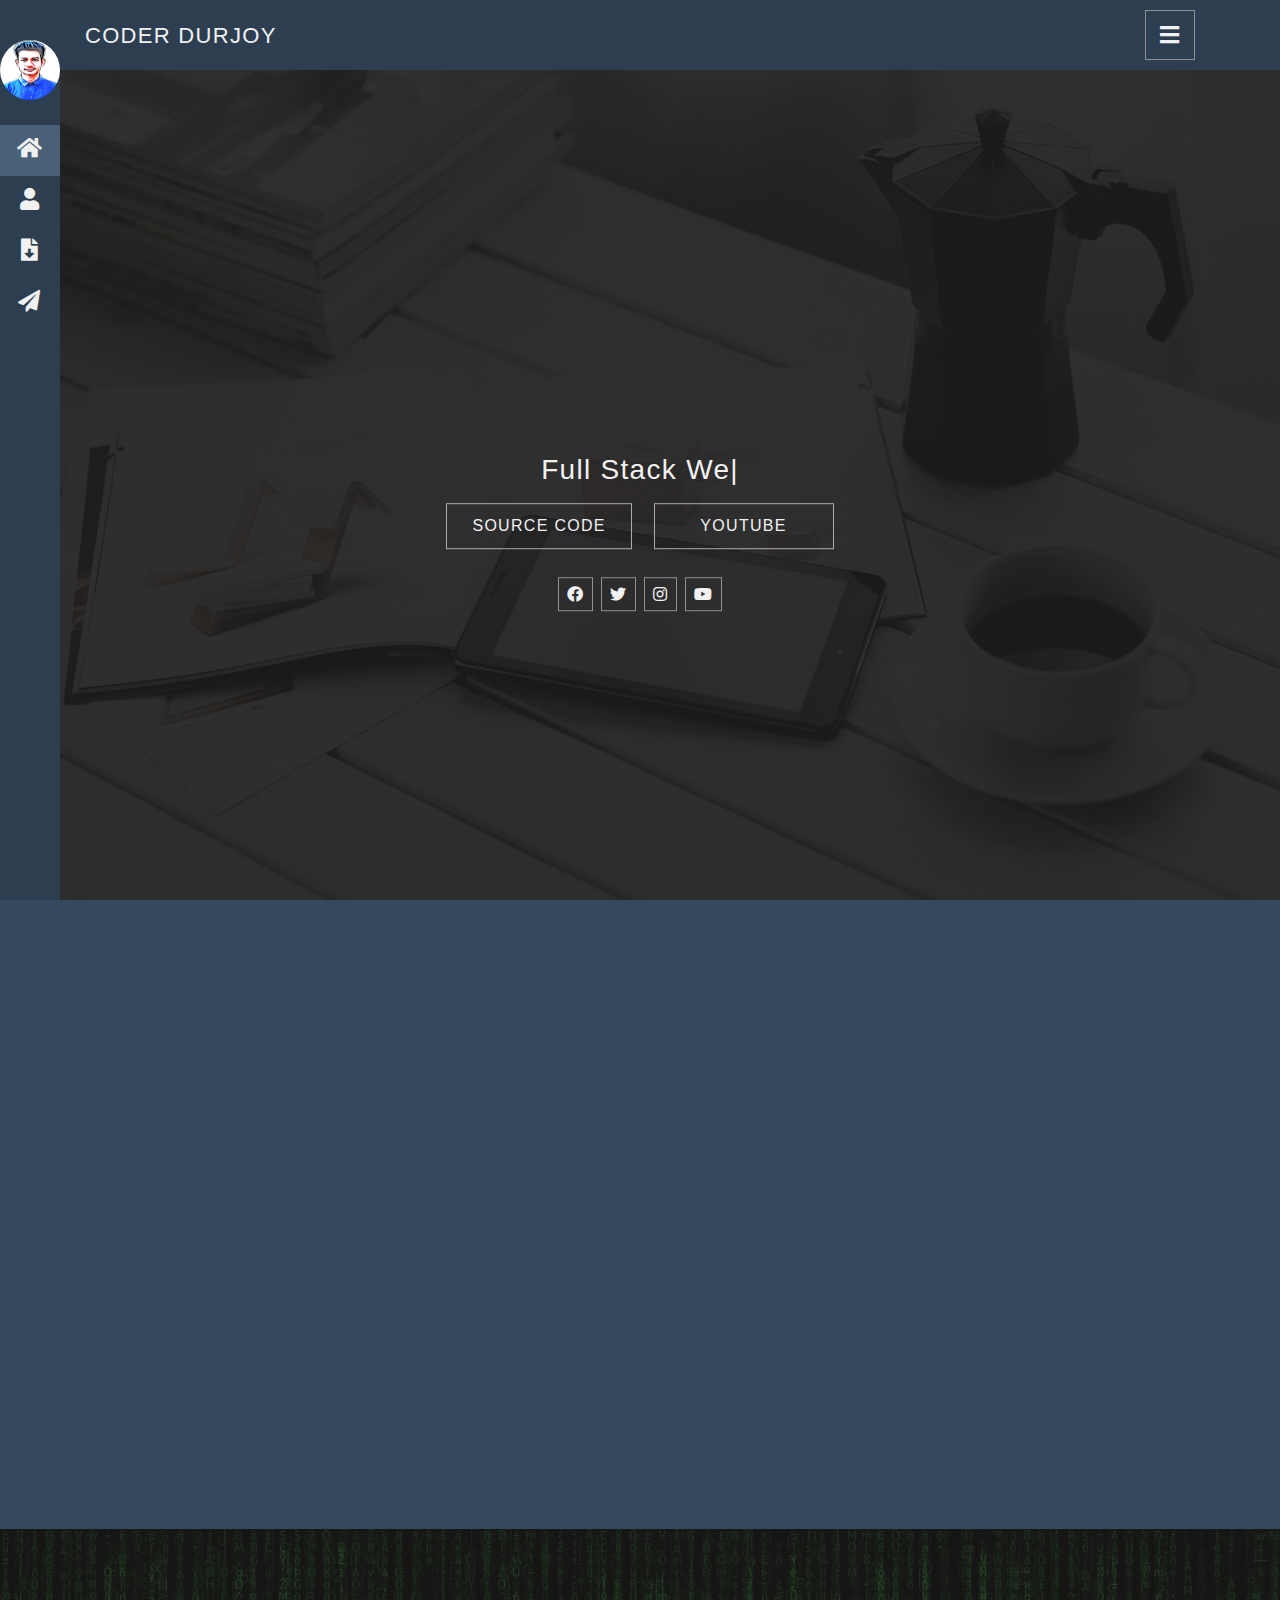
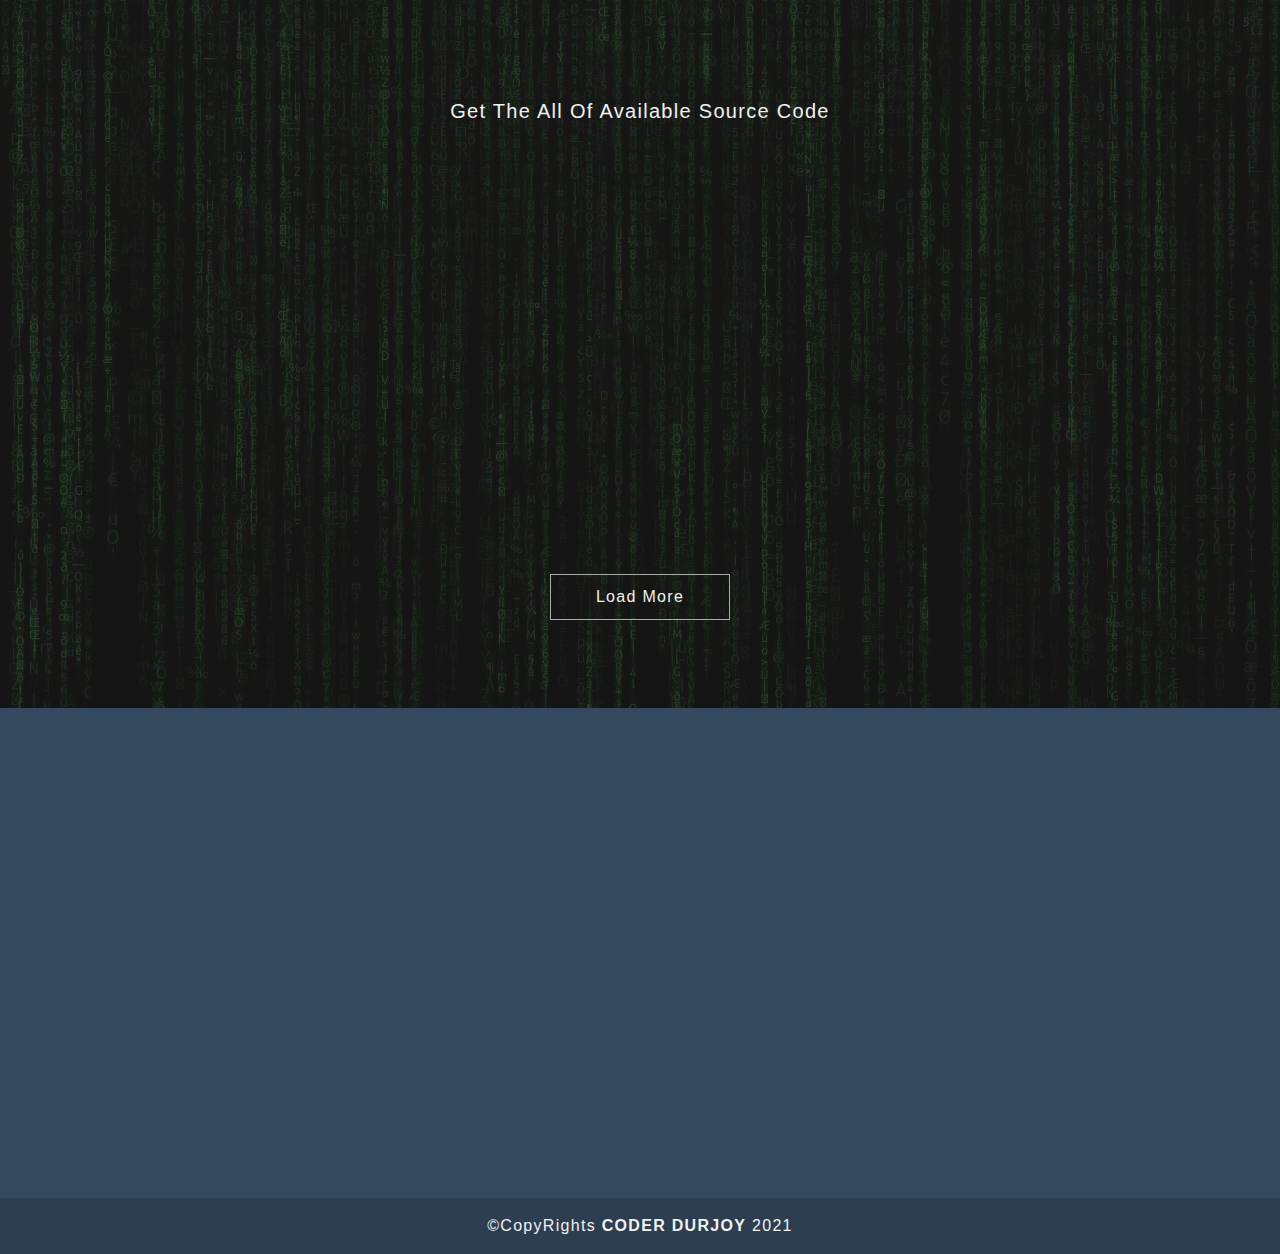
==== index.html @ fb192715 "Add files via upload" ====
<!DOCTYPE html>
<html lang="en">

<head>
    <meta charset="UTF-8">
    <meta http-equiv="X-UA-Compatible" content="IE=edge">
    <meta name="viewport" content="width=device-width, initial-scale=1.0">
    <title>Full Stack Web Developer | CODER DURJOY</title>

    <!-- All CSS Files -->
    <link rel="shortcut icon" href="images/cd-favicon.png" type="image/x-icon">
    <link rel="stylesheet" href="css/all.min.css">
    <link rel="stylesheet" href="css/bootstrap.min.css">
    <link rel="stylesheet" href="css/animate.css">
    <link rel="stylesheet" href="style.css">
    <link rel="stylesheet" href="css/cd-responsive.css">
</head>

<body>
    <!-- Header Area Starts -->
    <header class="header-area">
        <!-- Navbar btn -->
        <div class="menu-btn-bg">
            <div class="main-menu-btn container">
                <a href="/">CODER DURJOY</a>
                <span class="menu-open"><i class="fas fa-bars"></i></span>
                <span class="menu-close"><i class="fas fa-times"></i></span>
            </div>
        </div>

        <!-- Navbar (All / Mobile User) -->
        <div class="mobile-menu">
            <nav class="main-menu">
                <div class="cd-profile">
                    <img src="images/durjoy.png" alt="DURJOY">
                    <h4>Coder Durjoy</h4>
                    <h5>Full stack web developer</h5>
                </div>

                <ul>
                    <li>
                        <a class="active" href="/"><span><i class="fas fa-home"></i></span> Home</a>
                    </li>
                    <li>
                        <a href="about.html"><span><i class="fas fa-user"></i></span> About</a>
                    </li>
                    <li>
                        <a href="source-code.html"><span><i class="fas fa-file-download"></i></span> Source Code</a>
                    </li>
                    <li>
                        <a href="contact.html"><span><i class="fas fa-paper-plane"></i></span> Contact</a>
                    </li>
                </ul>
            </nav>
        </div>

        <!-- Desktop User Menu -->
        <div class="desktop-menu">
            <nav class="main-menu">
                <div class="cd-profile">
                    <img src="images/durjoy.png" alt="DURJOY">
                </div>

                <ul>
                    <li>
                        <a class="active" href="/"><span><i class="fas fa-home"></i></span></a>
                    </li>
                    <li>
                        <a href="about.html"><span><i class="fas fa-user"></i></span></a>
                    </li>
                    <li>
                        <a href="source-code.html"><span><i class="fas fa-file-download"></i></span></a>
                    </li>
                    <li>
                        <a href="contact.html"><span><i class="fas fa-paper-plane"></i></span></a>
                    </li>
                </ul>
            </nav>
        </div>
        <!-- Navbar Ends -->

        <!-- Welcome Area Starts -->
        <div class="welcome-area">
            <!-- Typed JS -->
            <h2>
                <span class="type-here"></span>
            </h2>

            <!-- Welcome Area Buttons -->
            <div class="cd-welcome-btn">
                <a href="source-code.html">SOURCE CODE</a>
                <a target="_blank" href="https://youtube.com/channel/UCOv7zUUrHS8JctmYOdAX71w">YOUTUBE</a>
            </div>

            <!-- Social Profiles -->
            <div class="cd-social-profiles">
                <ul>
                    <li><a target="_blank" href="https://facebook.com/CoderDurjoyOfficial"><i
                                class="fab fa-facebook"></i></a></li>
                    <li><a target="_blank" href="https://twitter.com/coderdurjoy"><i class="fab fa-twitter"></i></a>
                    </li>
                    <li><a target="_blank" href="https://instagram.com/coderdurjoy"><i class="fab fa-instagram"></i></a>
                    </li>
                    <li><a target="_blank" href="https://youtube.com/channel/UCOv7zUUrHS8JctmYOdAX71w"><i
                                class="fab fa-youtube"></i></a></li>
                </ul>
            </div>
        </div>
    </header>
    <!-- Header Area Ends -->

    <!-- About Area Starts -->
    <div id="about" class="about-area cd-padding">
        <h2 class="wow zoomIn">About me</h2>

        <div class="container">
            <div class="row">

                <div class="col-md-6 col-lg-4 offset-lg-2 mb-4  wow fadeInLeft">
                    <div class="text-center">
                        <img src="images/durjoy.png" alt="DURJOY">
                    </div>
                </div>

                <div class="col-md-6 col-lg-4 text-justify wow fadeInRight">
                    <p><span class="hii">Hi,</span> This is me <strong>DURJOY DEBBORMA</strong> also known as
                        <strong>Coder Durjoy</strong>. A Full Stack Web
                        Developer. Feel very good
                        to Code and share that with Global peps.
                    </p>

                    <p>Recently, I've created a Youtube channel. I share my enjoyment of coding there. Almost on every
                        social media platform, I'm available.</p>
                    <p>Thanks For Reading...</p>
                </div>
            </div>
        </div>
    </div>
    <!-- About Area Ends -->

    <!-- Source Code Area Starts -->
    <div id="source-code" class="source-code cd-padding">
        <div class="container">
            <h2 class="wow zoomIn">Source Code</h2>
            <h4 class="text-center text-capitalize mb-5">Get the all of available source code</h4>

            <!-- Source-code Box - Columns -->
            <div class="row">
                <!-- Box-3 -->
                <div class="col-md-6 col-lg-4 my-3  wow fadeInLeft">
                    <div class="box-border">
                        <img class="w-100" src="images/signup-form.jpg" alt="Image">
                        <p class="m-2">Sign up form | Registration form design by CoderDurjoy</p>

                        <a class="m-2 btn btn-outline-light" href="source/signup-form.zip">Download</a>
                        <a target="_blank" class="m-2 btn btn-outline-light float-right"
                            href="https://www.youtube.com/watch?v=6mMQAmwYwCI"><i class="fab fa-youtube fa-lg"></i>
                            Watch</a>
                    </div>
                </div>

                <!-- Box-2 -->
                <div class="col-md-6 col-lg-4 my-3  wow zoomIn">
                    <div class="box-border">
                        <img class="w-100" src="images/before-after.jpg" alt="Image">
                        <p class="m-2">Awesome before and after effect using css | Coder Durjoy</p>

                        <a class="m-2 btn btn-outline-light" href="source/before-and-after.zip">Download</a>
                        <a target="_blank" class="m-2 btn btn-outline-light float-right"
                            href="https://www.youtube.com/watch?v=l2nGnWfCZsY"><i class="fab fa-youtube fa-lg"></i>
                            Watch</a>
                    </div>
                </div>

                <!-- Box-1 -->
                <div class="col-md-6 col-lg-4 my-3  wow fadeInRight">
                    <div class="box-border">
                        <img class="w-100" src="images/triangle.jpg" alt="Image">
                        <p class="m-2">How to make triangle shape using css | Coder Durjoy</p>

                        <a class="m-2 btn btn-outline-light" href="source/triangle.zip">Download</a>
                        <a target="_blank" class="m-2 btn btn-outline-light float-right"
                            href="https://www.youtube.com/watch?v=18pxBIMDIR4"><i class="fab fa-youtube fa-lg"></i>
                            Watch</a>
                    </div>
                </div>
            </div>
            <!-- Load more button for source-code -->
            <div class="cd-welcome-btn text-center mt-5">
                <a href="source-code.html">Load More</a>
            </div>
        </div>
    </div>
    <!-- Source Code Area Ends -->

    <!-- Contact Area Starts -->
    <div id="contact-area" class="contact-area cd-padding">
        <h2 class="wow zoomIn">Contact</h2>
        <div class="container">
            <div class="row">
                <div class="col-md-6 offset-lg-1 wow fadeInLeft">
                    <h4>Wanna Contact Me?</h4>
                    <p class="my-4 text-capitalize text-justify">Almost in every social media platform i'm available.
                        Just send me a message and get me connected with you. I will definitely reply to you within a
                        few hours but maximum 48 hours.</p>
                </div>
                <div class="col-md-5 offset-md-1 col-lg-4 offset-lg-1 wow fadeInRight">
                    <ul>
                        <li><a target="_blank" href="https://facebook.com/CoderDurjoyOfficial"><span><i
                                        class="fab fa-facebook"></i></span> Facebook</a></li>
                        <li><a target="_blank" href="https://twitter.com/coderdurjoy"><span><i
                                        class="fab fa-twitter"></i></span>
                                Twitter</a></li>
                        <li><a target="_blank" href="https://instagram.com/coderdurjoy"><span><i
                                        class="fab fa-instagram"></i></span>
                                Instagram</a></li>
                        <li><a target="_blank" href="https://linkedin.com/in/coderdurjoy"><span><i
                                        class="fab fa-linkedin"></i></span>
                                LinkedIn</a></li>
                        <li><a href="mailto:coderdurjoy@gmail.com"><span><i class="fas fa-envelope-open"></i></span>
                                coderdurjoy@gmail.com</a></li>
                    </ul>
                </div>
            </div>
        </div>
    </div>
    <!-- Contact Area Ends -->

    <!-- Footer Area Starts -->
    <footer class="footer-area py-3">
        <p class="text-center text-capitalize">&copy;CopyRights <strong>CODER DURJOY</strong> 2021</p>
    </footer>
    <!-- Footer Area Ends -->

    <!-- All JS Files -->
    <script src="js/jquery.min.js"></script>
    <script src="js/bootstrap.min.js"></script>
    <script src="js/typed.min.js"></script>
    <script src="js/wow.min.js"></script>
    <script src="js/cd-custom.js"></script>
    <!-- Reason to put this here -lol -->
    <script>
        // WOW JS Code 
        new WOW().init();

        // Typed JS 
        var type = new Typed('.type-here', {
            strings: ['Full Stack Web Developer', 'WordPress Expert', 'Support Me On Youtube'],
            typeSpeed: 40,
            backSpeed: 30,
            loop: true,
        });
    </script>
    <!-- Reason to put this here ends -->

</body>

</html>
---- style.css ----
/**
 ** All the codes by CODER DUROJY. A Full Stack Web Developer.
 ** Author: CODER DURJOY
 ** Author URI: https://coderdurjoy.com/

-----------------------------------------------------------**/

* {
    margin: 0;
    padding: 0;
    box-sizing: border-box;
    letter-spacing: 1.3px;
    font-family: 'Segoe UI', Tahoma, Geneva, Verdana, sans-serif
}

body {
    overflow-x: hidden;
}

a {
    text-decoration: none !important;
}

.active {
    background-color: #496077;
}

/**
*** Fixed Menu ----- **/
.cd-fixed {
    position: fixed;
    left: 0;
    right: 0;
    z-index: 9;
}

.mobile-menu-fixed {
    position: fixed;
    top: 10px;
    right: 15px;
    z-index: 999;
}

/**
*** Main Section Top-Bottom Padding  **/
.cd-padding {
    padding: 80px 0;
}

/**
*** Header Area **/
.header-area {
    width: 100%;
    min-height: 100vh;
    color: #f1f1f1;
    background: linear-gradient(0deg, rgba(26, 25, 25, 0.9), rgba(27, 26, 26, 0.9)), url('images/bg.jpg');
    background-size: cover;
    background-repeat: no-repeat;
}

/**
*** Welcome Area **/
.welcome-area {
    width: 90vw;
    text-align: center;
    position: absolute;
    left: 50%;
    top: 60%;
    transform: translate(-50%, -50%);
    -webkit-transform: translate(-50%, -50%);
    -moz-transform: translate(-50%, -50%);
    -ms-transform: translate(-50%, -50%);
    -o-transform: translate(-50%, -50%);
}

.welcome-area h2 {
    font-size: 28px;
    font-weight: 100;
}

.cd-welcome-btn a {
    min-width: 180px;
    color: #f1f1f1;
    font-weight: 500;
    display: inline-block;
    margin: 8px;
    padding: 10px 25px;
    text-align: center;
    border: 1px solid #acacac;
    border-radius: 0;
    transition: 0.4s;
    -webkit-transition: 0.4s;
    -moz-transition: 0.4s;
    -ms-transition: 0.4s;
    -o-transition: 0.4s;
}

.cd-welcome-btn a:hover {
    background: #ecf0f1;
    border: 1px solid #ecf0f1;
    color: #333;
}

/**
*** Social Profiles **/
.cd-social-profiles {
    margin-top: 20px;
}

.cd-social-profiles ul {
    list-style: none;
}

.cd-social-profiles ul li {
    display: inline;
    margin: 0 1px;
}

.cd-social-profiles ul li a {
    display: inline-block;
}

.cd-social-profiles ul li a i {
    color: #f1f1f1;
    font-size: 16px;
    padding: 8px;
    border: 1px solid #909090;
    transition: 0.5s;
    -webkit-transition: 0.5s;
    -moz-transition: 0.5s;
    -ms-transition: 0.5s;
    -o-transition: 0.5s;
}

.cd-social-profiles ul li a i:hover {
    background: #f1f1f1;
    color: #333;
}

/**
*** Navbar Btn **/
.menu-btn-bg {
    background: #2c3e50;
    padding: 10px 0;
}

.main-menu-btn {
    display: flex;
    justify-content: space-between;
    align-items: center;
}

.main-menu-btn a {
    color: #f1f1f1;
    font-size: 22px;
    font-weight: 500;
}

/**
*** Inside main-menu-btn **/
.menu-open,
.menu-close {
    width: 50px;
    height: 50px;
    line-height: 50px;
    text-align: center;
    color: #f1f1f1;
    font-size: 22px;
    cursor: pointer;
    background: #2c3e50;
    border: 1px solid #909090;
    z-index: 999;
}

.menu-open:hover,
.menu-close:hover {
    border: 1px solid #f1f1f1;
}

.menu-close {
    display: none;
}

/**
*** Desktop User Menu **/
.desktop-menu .main-menu {
    width: 60px !important;
}

.desktop-menu .cd-profile img {
    width: 60px !important;
    height: 60px !important;
}

/**
*** All User Menu (Mobile) **/
.mobile-menu .main-menu {
    margin-left: -300px;
}

.main-menu {
    width: 300px;
    min-height: 100vh;
    background-color: #2c3e50;
    overflow-x: hidden;
    z-index: 99;
    position: fixed;
    left: 0;
    top: 0;
    transition: 0.5s;
    -webkit-transition: 0.5s;
    -moz-transition: 0.5s;
    -ms-transition: 0.5s;
    -o-transition: 0.5s;
}

.main-menu ul {
    list-style: none;
}

.main-menu ul li a {
    white-space: nowrap;
    text-transform: capitalize;
    color: #f1f1f1;
    font-size: 18px;
    font-weight: 500;
    display: flex;
    align-items: center;
    padding: 12px 0;
    transition: 0.4s;
    -webkit-transition: 0.4s;
    -moz-transition: 0.4s;
    -ms-transition: 0.4s;
    -o-transition: 0.4s;
}

.main-menu ul li a:hover {
    background-color: #496077;
}

.main-menu ul li a span i {
    width: 60px;
    font-size: 22px;
    text-align: center;
}

/**
*** Menu profile picture **/
.main-menu .cd-profile {
    width: 100%;
    height: auto;
    padding: 40px 0 25px;
    text-align: center;
}

.main-menu .cd-profile img {
    width: 90px;
    height: 90px;
    border-radius: 50%;
    -webkit-border-radius: 50%;
    -moz-border-radius: 50%;
    -ms-border-radius: 50%;
    -o-border-radius: 50%;
}

.main-menu .cd-profile h4 {
    text-transform: uppercase;
    color: #f1f1f1;
    font-size: 14px;
    margin: 12px 0 4px;
}

.main-menu .cd-profile h5 {
    text-transform: capitalize;
    color: #f1f1f1;
    font-size: 14px;
    font-weight: 400;
}

/**
*** About Area ----- **/
.about-area {
    color: #f1f1f1;
    background: #34495e;
}

.about-area h2,
.source-code h2,
.contact-area h2 {
    width: 280px;
    margin: 0 auto 80px;
    padding: 10px;
    font-size: 36px;
    color: #f1f1f1;
    font-weight: 100;
    text-align: center;
    text-transform: capitalize;
    border: 1px solid #909090;
}

.about-area h2:hover,
.source-code h2:hover,
.contact-area h2:hover {
    border: 1px solid #f1f1f1;
}

.about-area img {
    width: 300px;
    height: 300px;
    border: 6px solid #f1f1f1;
}

.about-area p {
    font-size: 16px;
    font-weight: 100;
    line-height: 1.7em;
}

.about-area p .hii {
    font-size: 32px !important;
}

/**
*** Source Code Area **/
.source-code {
    color: #f1f1f1;
    background: linear-gradient(0deg, rgba(26, 25, 25, 0.8), rgba(27, 26, 26, 0.8)), url('images/bg2.jpg');
    background-size: cover;
    background-repeat: no-repeat;
}

.source-code h2 {
    margin-bottom: 25px;
}

.source-code h4 {
    font-size: 20px;
    font-weight: 100;
}

.box-border {
    border: 1px solid #909090;
}

/**
*** Contact Area ----- **/
.contact-area {
    background: #34495e;
    color: #f1f1f1;
}

.contact-area h4 {
    font-weight: 100;
    padding-left: 10px;
    border-left: 6px dashed #909090;
}

.contact-area p {
    font-size: 18px;
    font-weight: 100;
}

.contact-area ul {
    list-style: none;
}

.contact-area ul li a {
    max-width: 232px;
    color: #f1f1f1;
    display: block;
    padding: 4px 4px 2px;
    border-bottom: 1px solid #496077;
}

.contact-area ul li a:hover {
    background: #496077;
}

/**
*** Footer Area ----- **/
.footer-area {
    color: #f1f1f1;
    background: #2c3e50;
}

.footer-area p {
    margin: 0;
}

/**
*** Ends ----- **/
---- css/cd-responsive.css ----
/**
 ** All the codes by CODER DUROJY. A Full Stack Web Developer.
 ** Author: CODER DURJOY
 ** Author URI: https://coderdurjoy.com/

-----------------------------------------------------------**/

/** 
*** Menu----- **/
@media (max-width: 1060px) {
    .desktop-menu {
        display: none !important;
    }
}

/** 
*** Typed JS Text----- **/
@media (max-width: 460px) {
    .welcome-area h2 {
        font-size: 24px;
    }
}

@media (max-width: 360px) {
    .welcome-area h2 {
        font-size: 22px;
    }
}

@media (max-width: 310px) {
    .welcome-area h2 {
        font-size: 18px;
    }
}
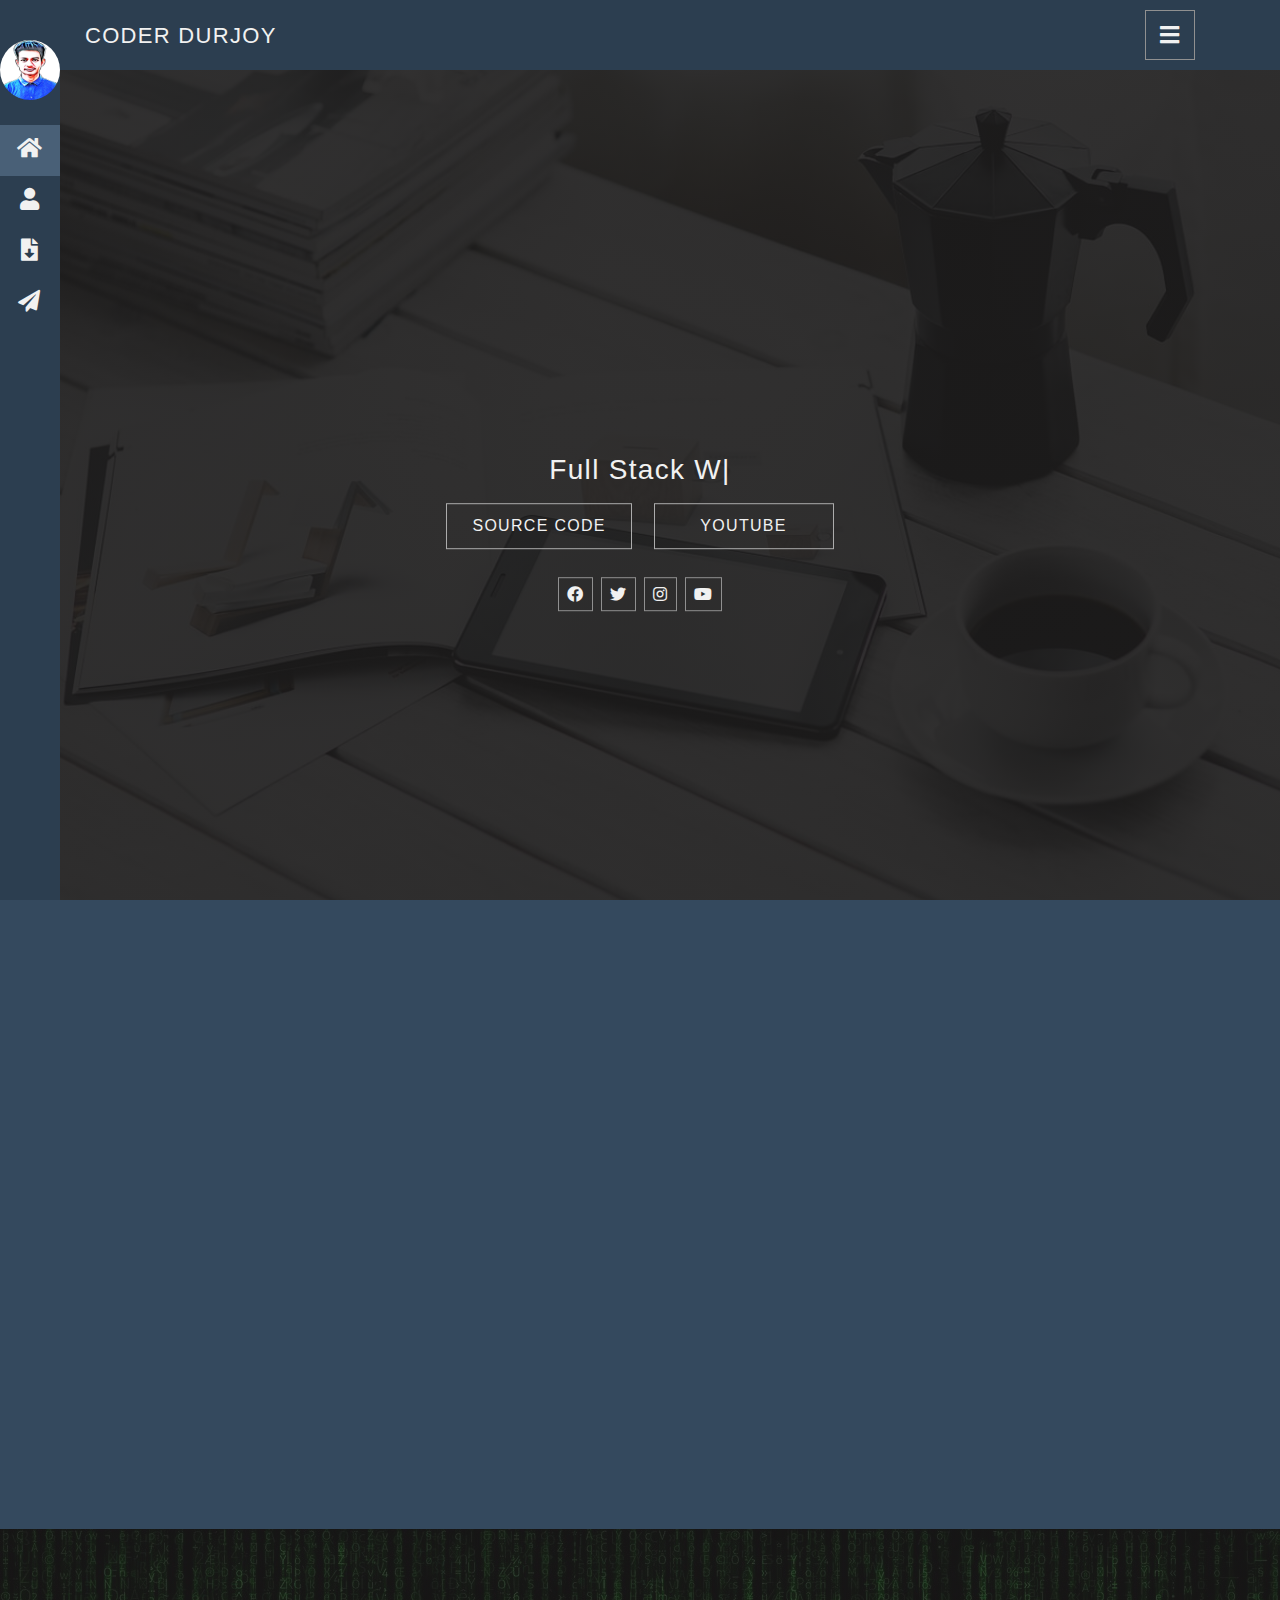
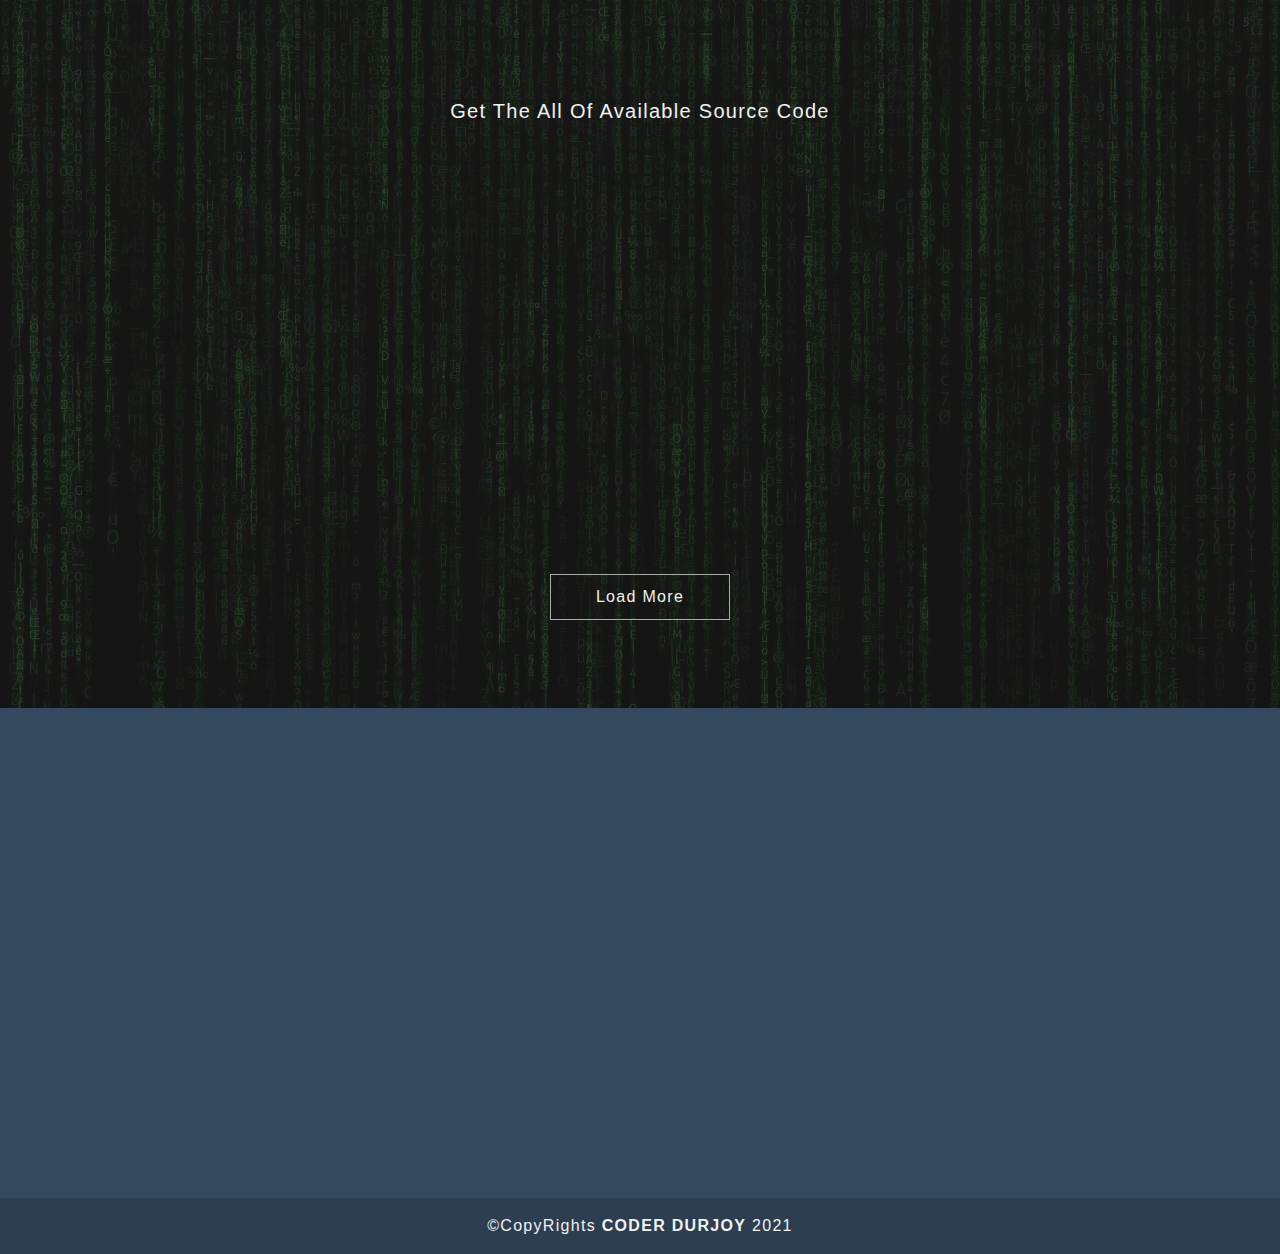
==== commit 7a47ab46: "Update index.html" ====
--- a/index.html
+++ b/index.html
@@ -116,13 +116,13 @@
         <div class="container">
             <div class="row">
 
-                <div class="col-md-6 col-lg-4 offset-lg-2 mb-4  wow fadeInLeft">
+                <div class="col-md-6 col-lg-4 offset-lg-2 mb-4  wow zoomIn">
                     <div class="text-center">
                         <img src="images/durjoy.png" alt="DURJOY">
                     </div>
                 </div>
 
-                <div class="col-md-6 col-lg-4 text-justify wow fadeInRight">
+                <div class="col-md-6 col-lg-4 text-justify wow zoomIn">
                     <p><span class="hii">Hi,</span> This is me <strong>DURJOY DEBBORMA</strong> also known as
                         <strong>Coder Durjoy</strong>. A Full Stack Web
                         Developer. Feel very good
@@ -147,7 +147,7 @@
             <!-- Source-code Box - Columns -->
             <div class="row">
                 <!-- Box-3 -->
-                <div class="col-md-6 col-lg-4 my-3  wow fadeInLeft">
+                <div class="col-md-6 col-lg-4 my-3  wow zoomIn">
                     <div class="box-border">
                         <img class="w-100" src="images/signup-form.jpg" alt="Image">
                         <p class="m-2">Sign up form | Registration form design by CoderDurjoy</p>
@@ -173,7 +173,7 @@
                 </div>
 
                 <!-- Box-1 -->
-                <div class="col-md-6 col-lg-4 my-3  wow fadeInRight">
+                <div class="col-md-6 col-lg-4 my-3  wow zoomIn">
                     <div class="box-border">
                         <img class="w-100" src="images/triangle.jpg" alt="Image">
                         <p class="m-2">How to make triangle shape using css | Coder Durjoy</p>
@@ -198,13 +198,13 @@
         <h2 class="wow zoomIn">Contact</h2>
         <div class="container">
             <div class="row">
-                <div class="col-md-6 offset-lg-1 wow fadeInLeft">
+                <div class="col-md-6 offset-lg-1 wow zoomIn">
                     <h4>Wanna Contact Me?</h4>
-                    <p class="my-4 text-capitalize text-justify">Almost in every social media platform i'm available.
+                    <p class="my-4 text-justify">Almost in every social media platform i'm available.
                         Just send me a message and get me connected with you. I will definitely reply to you within a
                         few hours but maximum 48 hours.</p>
                 </div>
-                <div class="col-md-5 offset-md-1 col-lg-4 offset-lg-1 wow fadeInRight">
+                <div class="col-md-5 offset-md-1 col-lg-4 offset-lg-1 wow zoomIn">
                     <ul>
                         <li><a target="_blank" href="https://facebook.com/CoderDurjoyOfficial"><span><i
                                         class="fab fa-facebook"></i></span> Facebook</a></li>
@@ -255,4 +255,4 @@
 
 </body>
 
-</html>+</html>
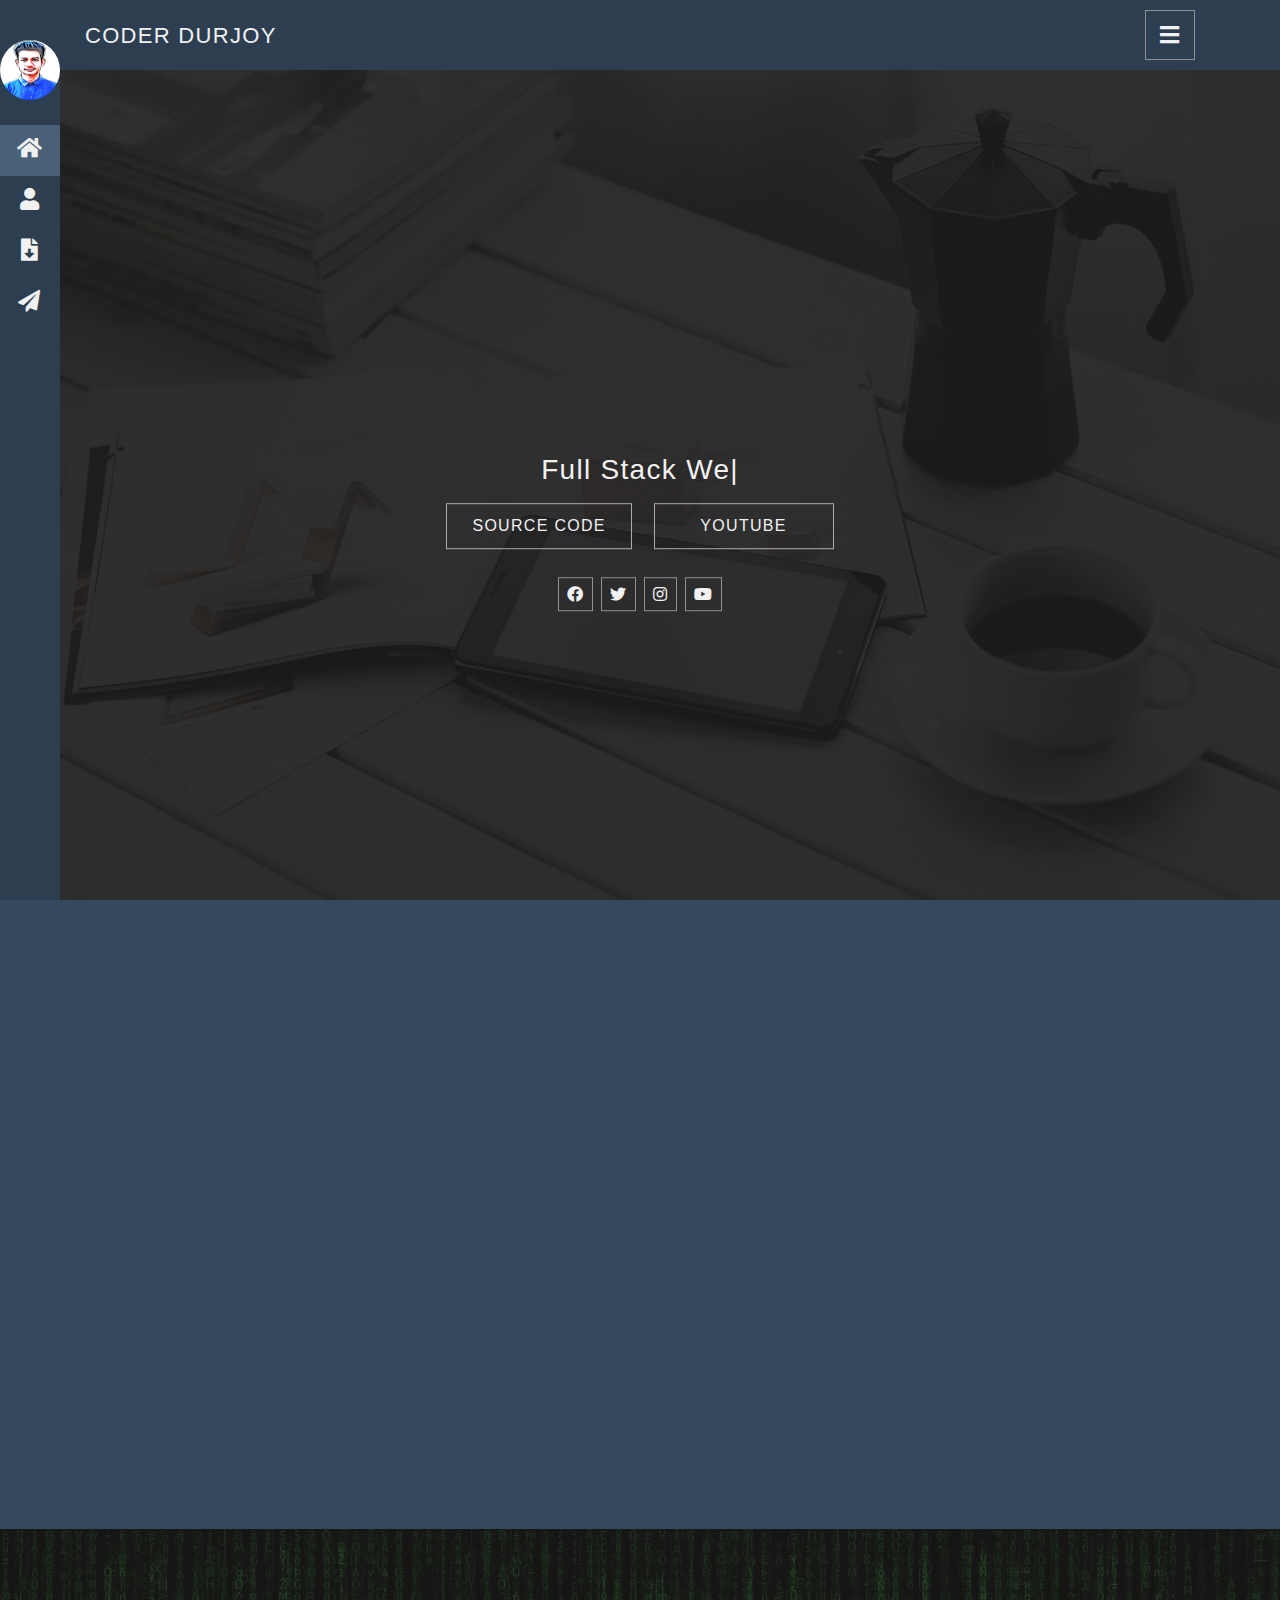
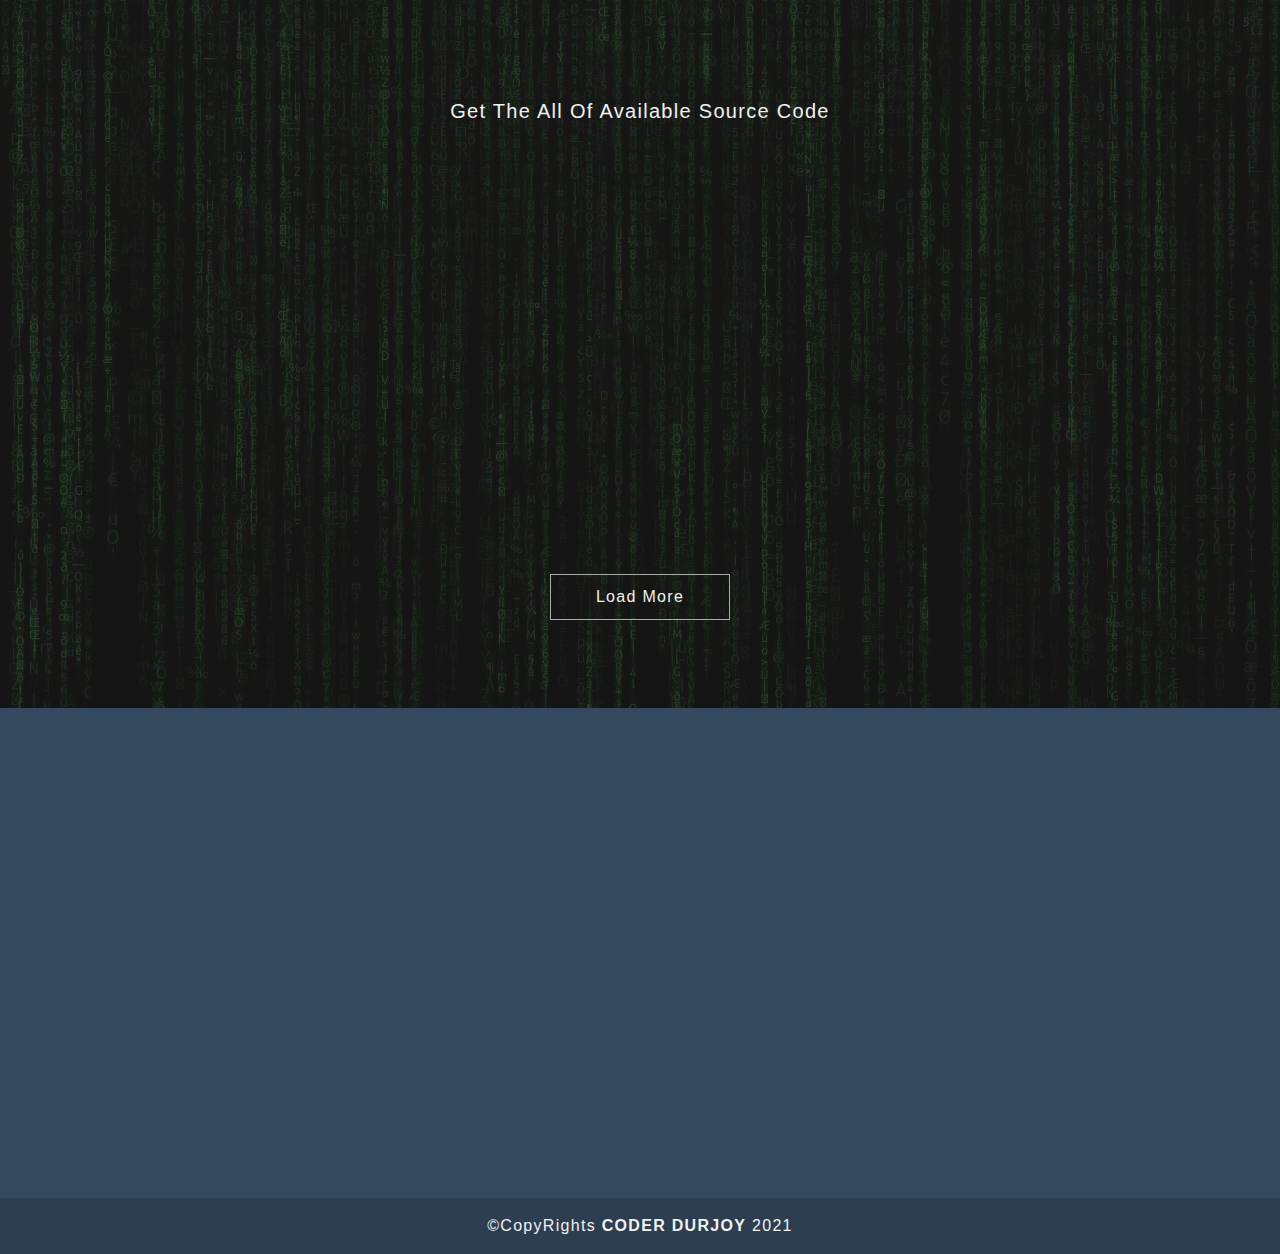
==== commit e773c4e3: "Update index.html" ====
--- a/index.html
+++ b/index.html
@@ -5,6 +5,9 @@
     <meta charset="UTF-8">
     <meta http-equiv="X-UA-Compatible" content="IE=edge">
     <meta name="viewport" content="width=device-width, initial-scale=1.0">
+    <meta name="keywords" content="coderdurjoy, durjoy, debborma">
+    <meta name="description"
+        content="Hi, myself DURJOY DEBBORMA also known as Coder Durjoy. A full stack web developer. Feel very good to code and share that with global peps.">
     <title>Full Stack Web Developer | CODER DURJOY</title>
 
     <!-- All CSS Files -->
@@ -82,9 +85,9 @@
         <!-- Welcome Area Starts -->
         <div class="welcome-area">
             <!-- Typed JS -->
-            <h2>
+            <h1>
                 <span class="type-here"></span>
-            </h2>
+            </h1>
 
             <!-- Welcome Area Buttons -->
             <div class="cd-welcome-btn">
@@ -110,7 +113,7 @@
     <!-- Header Area Ends -->
 
     <!-- About Area Starts -->
-    <div id="about" class="about-area cd-padding">
+    <section id="about" class="about-area cd-padding">
         <h2 class="wow zoomIn">About me</h2>
 
         <div class="container">
@@ -135,11 +138,11 @@
                 </div>
             </div>
         </div>
-    </div>
+    </section>
     <!-- About Area Ends -->
 
     <!-- Source Code Area Starts -->
-    <div id="source-code" class="source-code cd-padding">
+    <section id="source-code" class="source-code cd-padding">
         <div class="container">
             <h2 class="wow zoomIn">Source Code</h2>
             <h4 class="text-center text-capitalize mb-5">Get the all of available source code</h4>
@@ -190,11 +193,11 @@
                 <a href="source-code.html">Load More</a>
             </div>
         </div>
-    </div>
+    </section>
     <!-- Source Code Area Ends -->
 
     <!-- Contact Area Starts -->
-    <div id="contact-area" class="contact-area cd-padding">
+    <section id="contact-area" class="contact-area cd-padding">
         <h2 class="wow zoomIn">Contact</h2>
         <div class="container">
             <div class="row">
@@ -223,7 +226,7 @@
                 </div>
             </div>
         </div>
-    </div>
+    </section>
     <!-- Contact Area Ends -->
 
     <!-- Footer Area Starts -->
--- a/style.css
+++ b/style.css
@@ -73,7 +73,7 @@
     -o-transform: translate(-50%, -50%);
 }
 
-.welcome-area h2 {
+.welcome-area h1 {
     font-size: 28px;
     font-weight: 100;
 }
@@ -388,4 +388,4 @@
 }
 
 /**
-*** Ends ----- **/+*** Ends ----- **/
--- a/css/cd-responsive.css
+++ b/css/cd-responsive.css
@@ -16,19 +16,19 @@
 /** 
 *** Typed JS Text----- **/
 @media (max-width: 460px) {
-    .welcome-area h2 {
+    .welcome-area h1 {
         font-size: 24px;
     }
 }
 
 @media (max-width: 360px) {
-    .welcome-area h2 {
+    .welcome-area h1 {
         font-size: 22px;
     }
 }
 
 @media (max-width: 310px) {
-    .welcome-area h2 {
+    .welcome-area h1 {
         font-size: 18px;
     }
-}+}
